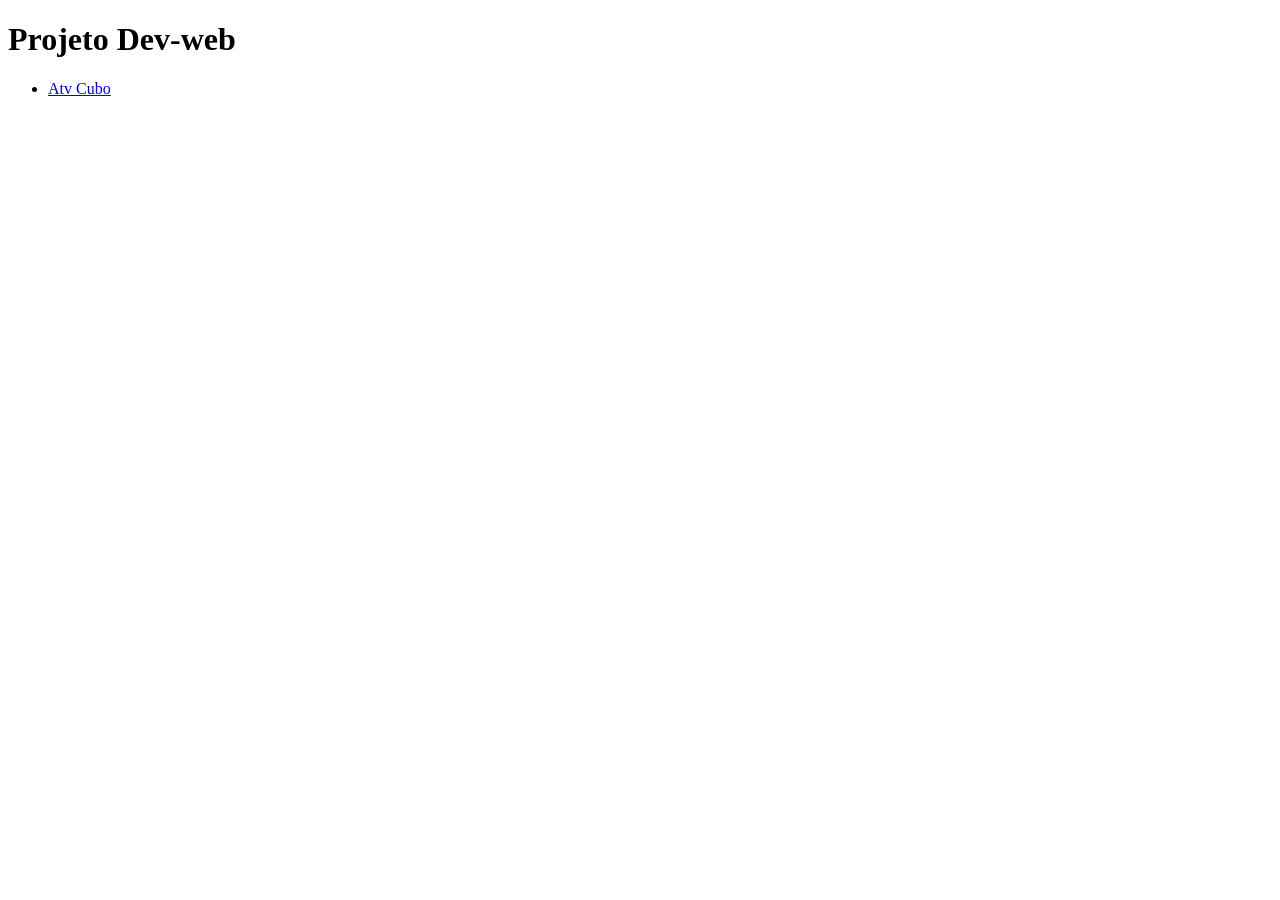
==== index.html @ ef704f02 "add:atv-cubo" ====
<!DOCTYPE html>
<html lang="en">

<head>
    <meta charset="UTF-8">
    <meta name="viewport" content="width=device-width, initial-scale=1.0">
    <title>Projetos dev-web</title>
</head>

<body>
    <main>
        <h1>
            Projeto Dev-web
        </h1>
        <ul>
            <li>
                <a href="cubo/">Atv Cubo</a>
            </li>
        </ul>
    </main>

</body>

</html>
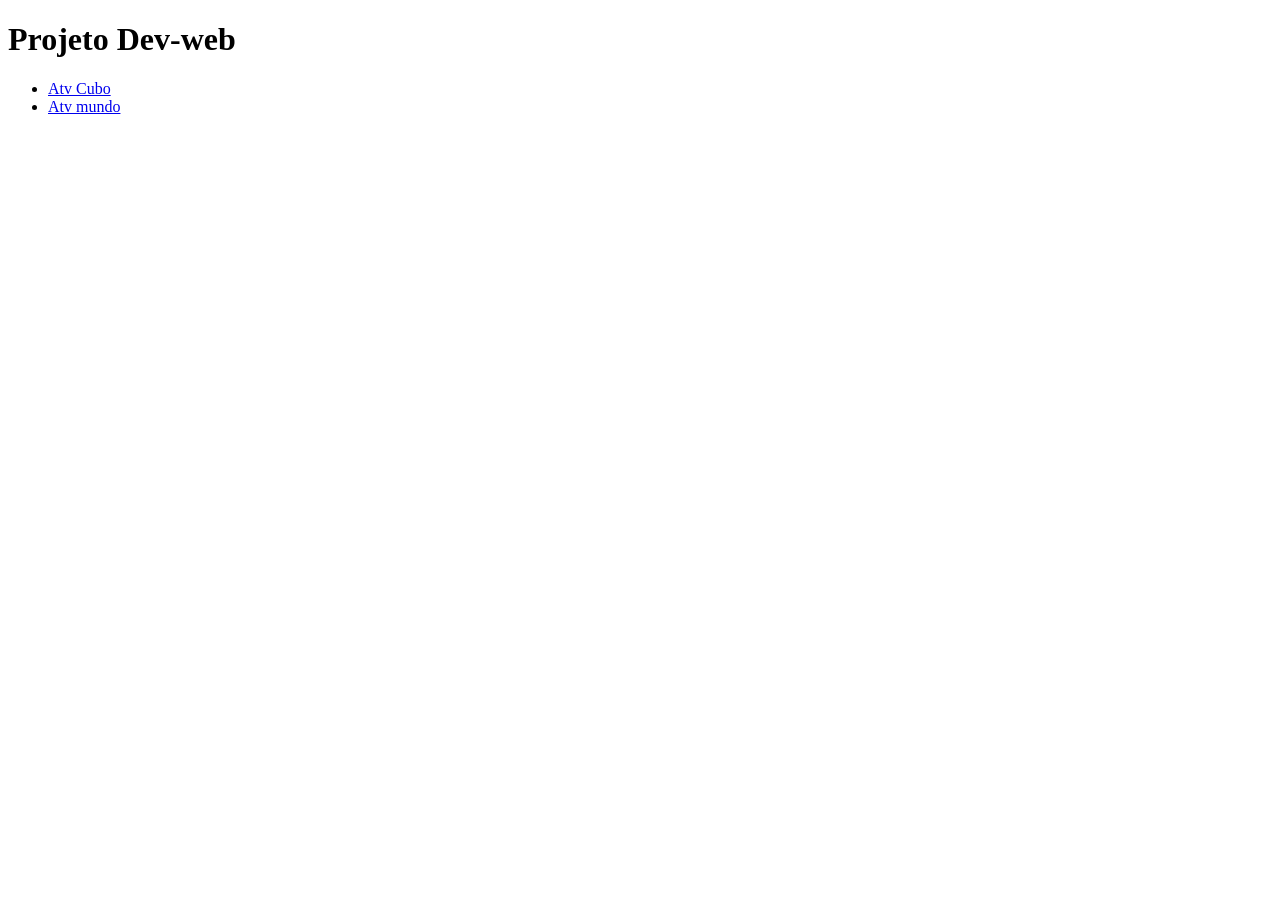
==== commit f484f299: "add:atv mundo" ====
--- a/index.html
+++ b/index.html
@@ -16,6 +16,9 @@
             <li>
                 <a href="cubo/">Atv Cubo</a>
             </li>
+            <li>
+                <a href="mundo/">Atv mundo</a>
+            </li>
         </ul>
     </main>
 
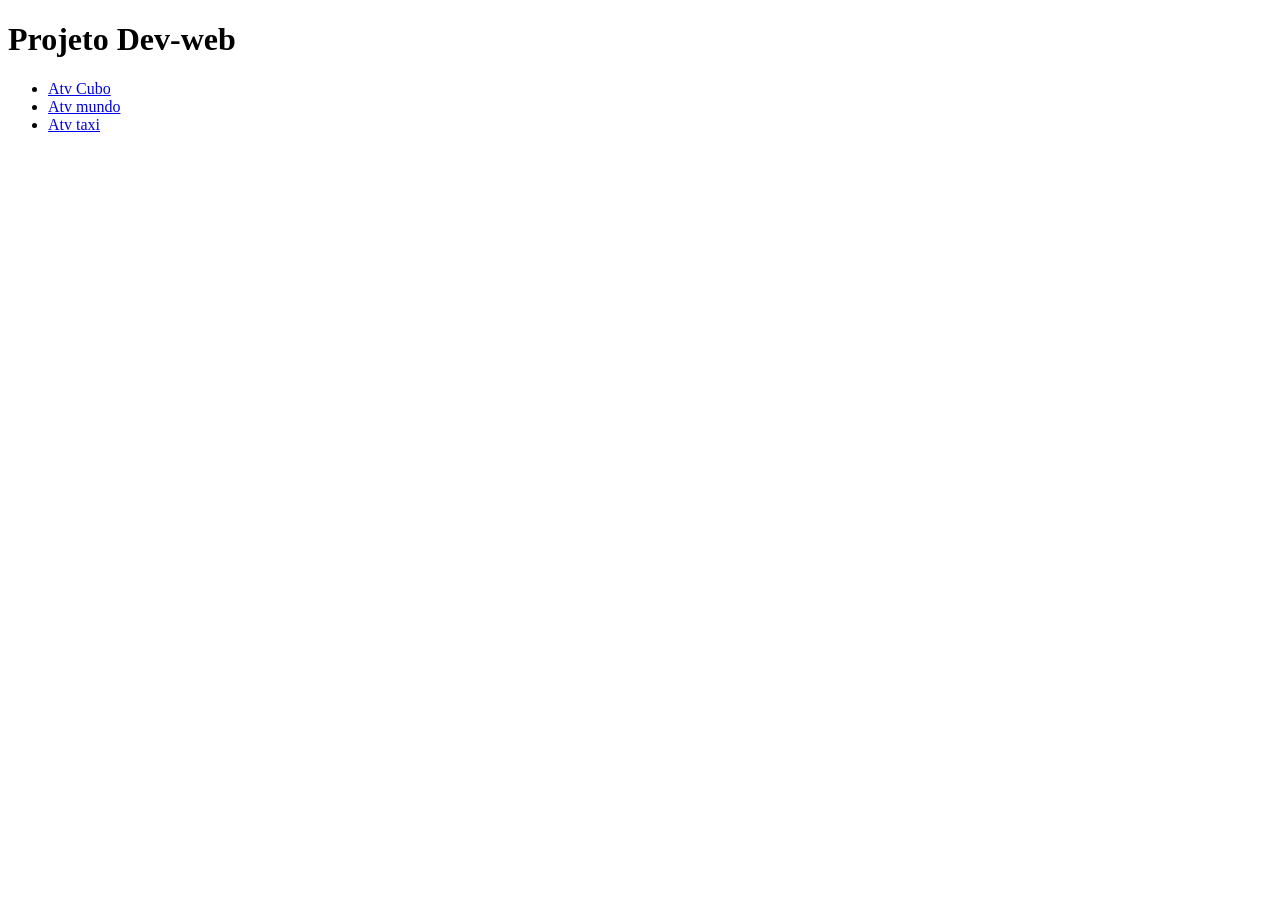
==== commit e6ebf0a3: "add: arquivo base" ====
--- a/index.html
+++ b/index.html
@@ -19,6 +19,9 @@
             <li>
                 <a href="mundo/">Atv mundo</a>
             </li>
+            <li>
+                <a href="#">Atv taxi</a>
+            </li>
         </ul>
     </main>
 
